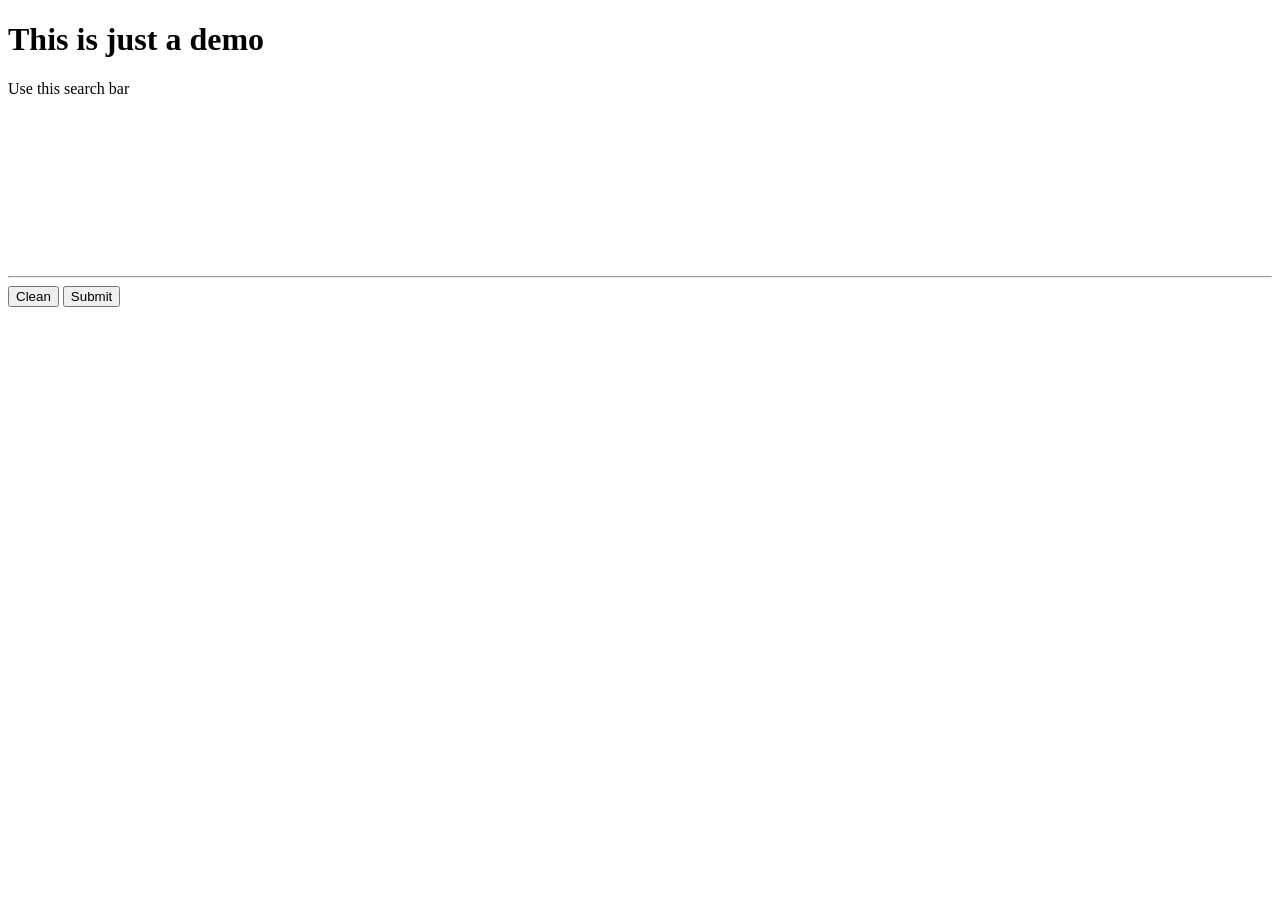
==== templates/index.html @ 0e626ed8 "Added some dummy files" ====
<!DOCTYPE html>
<html lang="en">
<head>
    <meta charset="UTF-8">
    <meta http-equiv="X-UA-Compatible" content="IE=edge">
    <meta name="viewport" content="width=device-width, initial-scale=1.0">
    <link rel="stylesheet" href="static/css/style.css">
    <title>Recommender System Webpage demo</title>
</head>
<body>
    <h1>This is just a demo</h1>
    <p>Use this search bar</p>
    <canvas id="canvas"></canvas>
    <hr>
    <button onclick="resize()">Clean</button>
    <button onclick="enviarApi()">Submit</button>
    <h3 id="respuesta" style="visibility: hidden;"></h3>
</body>
<script src="https://d3js.org/d3.v7.min.js"></script>
<script src="static/js/logic.js"></script>
</html>
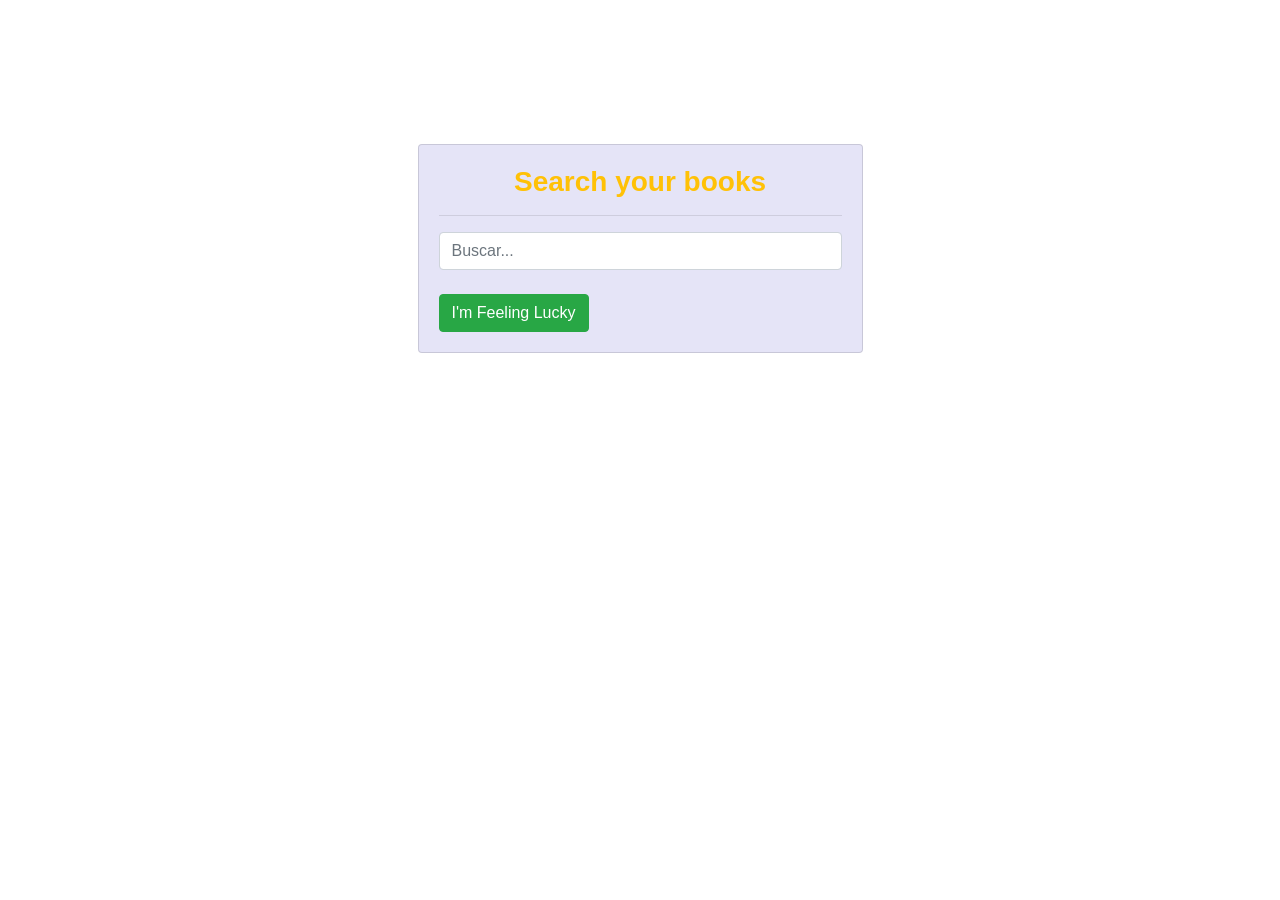
==== commit 6644802f: "Added background.mp4, changes index.html, style.css" ====
--- a/templates/index.html
+++ b/templates/index.html
@@ -1,21 +1,79 @@
 <!DOCTYPE html>
-<html lang="en">
-<head>
-    <meta charset="UTF-8">
-    <meta http-equiv="X-UA-Compatible" content="IE=edge">
-    <meta name="viewport" content="width=device-width, initial-scale=1.0">
-    <link rel="stylesheet" href="static/css/style.css">
-    <title>Recommender System Webpage demo</title>
-</head>
-<body>
-    <h1>This is just a demo</h1>
-    <p>Use this search bar</p>
-    <canvas id="canvas"></canvas>
-    <hr>
-    <button onclick="resize()">Clean</button>
-    <button onclick="enviarApi()">Submit</button>
-    <h3 id="respuesta" style="visibility: hidden;"></h3>
-</body>
-<script src="https://d3js.org/d3.v7.min.js"></script>
-<script src="static/js/logic.js"></script>
-</html>+<html lang="es">
+  <head>
+    <meta charset="UTF-8" />
+    <meta name="viewport" content="width=device-width, initial-scale=1.0" />
+
+    <!-- Font awesome -->
+    <link
+      rel="stylesheet"
+      href="https://use.fontawesome.com/releases/v5.11.2/css/all.css"
+    />
+
+    <!-- Bootstrap -->
+    <link
+      rel="stylesheet"
+      href="https://stackpath.bootstrapcdn.com/bootstrap/4.5.2/css/bootstrap.min.css"
+      integrity="sha384-JcKb8q3iqJ61gNV9KGb8thSsNjpSL0n8PARn9HuZOnIxN0hoP+VmmDGMN5t9UJ0Z"
+      crossorigin="anonymous"
+    />
+
+    <link rel="stylesheet" href="../static/css/style.css" />
+
+    <title>Browser</title>
+  </head>
+  <body>
+    <!-- Browser -->
+
+    <header>
+      <div class="view video-container">
+        <video src="../static/video/background.mp4" autoplay muted loop></video>
+
+        <div class="container">
+          <div class="row pt-5">
+            <div class="mx-auto col-xl-5 mb-4 mt-5 pt-5">
+              <div class="card">
+                <form>
+                  <div class="card-body">
+                    <div class="text-center">
+                      <h3 class="text-white">
+                        <strong class="text-warning">Search your books</strong>
+                      </h3>
+                      <hr/>
+                    </div>
+
+      <form class="d-flex">
+        <input class="form-control me-2" type="search" placeholder="Buscar..." aria-label="Search"><br>
+        <button class="btn btn-success center-text" type="submit">I'm Feeling Lucky</button>
+      </form>
+
+                    </div>
+                  </div>
+                </form>
+              </div>
+            </div>
+          </div>
+        </div>
+      </div>
+    </header>
+
+    <!-- Project Login Form-->
+
+    <!-- Script -->
+    <script
+      src="https://code.jquery.com/jquery-3.5.1.slim.min.js"
+      integrity="sha384-DfXdz2htPH0lsSSs5nCTpuj/zy4C+OGpamoFVy38MVBnE+IbbVYUew+OrCXaRkfj"
+      crossorigin="anonymous"
+    ></script>
+    <script
+      src="https://cdn.jsdelivr.net/npm/popper.js@1.16.1/dist/umd/popper.min.js"
+      integrity="sha384-9/reFTGAW83EW2RDu2S0VKaIzap3H66lZH81PoYlFhbGU+6BZp6G7niu735Sk7lN"
+      crossorigin="anonymous"
+    ></script>
+    <script
+      src="https://stackpath.bootstrapcdn.com/bootstrap/4.5.2/js/bootstrap.min.js"
+      integrity="sha384-B4gt1jrGC7Jh4AgTPSdUtOBvfO8shuf57BaghqFfPlYxofvL8/KUEfYiJOMMV+rV"
+      crossorigin="anonymous"
+    ></script>
+  </body>
+</html>
--- a/static/css/style.css
+++ b/static/css/style.css
@@ -0,0 +1,121 @@
+html,
+body,
+header,
+.view {
+  height: 100%;
+}
+
+.video-container {
+  position: absolute;
+  top: 0;
+  left: 0;
+  width: 100%;
+  height: 100%;
+  overflow: hidden;
+  background: no-repeat center center/cover;
+}
+
+.video-container video {
+  min-width: 100%;
+  min-height: 100%;
+  position: absolute;
+  top: 50%;
+  left: 50%;
+  transform: translate(-50%, -50%);
+  object-fit: cover;
+}
+
+.card {
+  background-color: rgba(126, 123, 215, 0.2);
+}
+
+#name {
+  background-color: rgba(0, 0, 0, 0);
+  color: white;
+  border: none;
+  outline: none;
+  height: 30px;
+  box-shadow: 0 1px 0 0 #fff;
+  transition: height 1s;
+  -webkit-transition: height 1s;
+}
+
+#name:focus {
+  height: 50px;
+  font-size: 16px;
+}
+
+#pass {
+  background-color: rgba(0, 0, 0, 0);
+  color: white;
+  border: none;
+  outline: none;
+  height: 30px;
+  box-shadow: 0 1px 0 0 #fff;
+  transition: height 1s;
+  -webkit-transition: height 1s;
+}
+
+#pass:focus {
+  height: 50px;
+  font-size: 16px;
+}
+
+#email {
+  background-color: rgba(0, 0, 0, 0);
+  color: white;
+  border: none;
+  outline: none;
+  height: 30px;
+  box-shadow: 0 1px 0 0 #fff;
+  transition: height 1s;
+  -webkit-transition: height 1s;
+}
+
+#email:focus {
+  height: 50px;
+  font-size: 16px;
+}
+
+#cpass {
+  background-color: rgba(0, 0, 0, 0);
+  color: white;
+  border: none;
+  outline: none;
+  height: 30px;
+  box-shadow: 0 1px 0 0 #fff;
+  transition: height 1s;
+  -webkit-transition: height 1s;
+}
+
+#cpass:focus {
+  height: 50px;
+  font-size: 16px;
+}
+
+.myButton {
+  box-shadow: inset 0px 1px 0px 0px #ffffff;
+  background: linear-gradient(to bottom, #f9f9f9 5%, #e9e9e9 100%);
+  background-color: #f9f9f9;
+  border-radius: 6px;
+  border: 1px solid #dcdcdc;
+  display: inline-block;
+  cursor: pointer;
+  color: #666666;
+  font-family: Arial;
+  font-size: 15px;
+  font-weight: bold;
+  padding: 6px 24px;
+  text-decoration: none;
+  text-shadow: 0px 1px 0px #ffffff;
+}
+
+.myButton:hover {
+  background: linear-gradient(to bottom, #e9e9e9 5%, #f9f9f9 100%);
+  background-color: #e9e9e9;
+}
+
+.myButton:active {
+  position: relative;
+  top: 1px;
+}
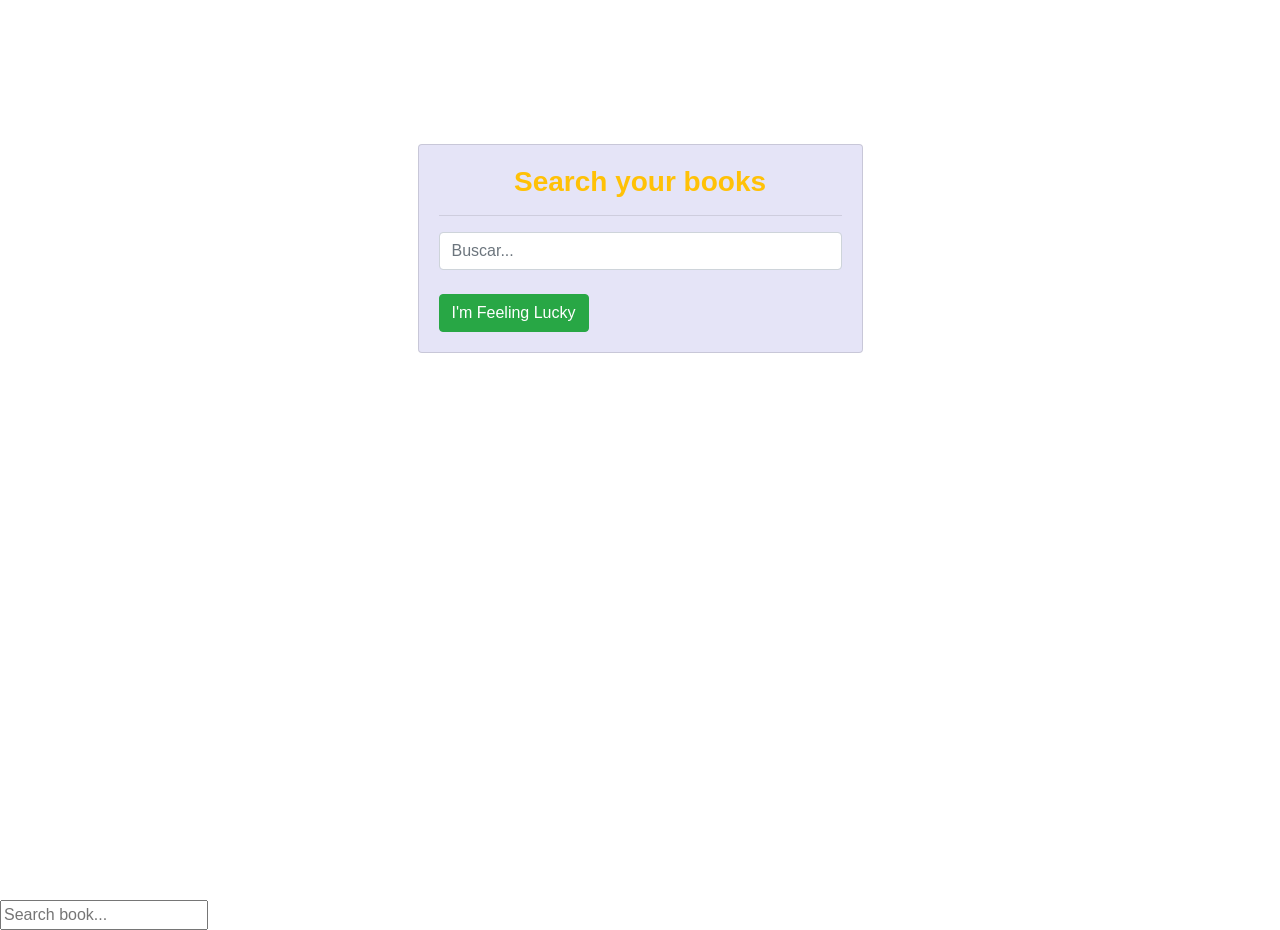
==== commit 9628da42: "Not working" ====
--- a/templates/index.html
+++ b/templates/index.html
@@ -48,7 +48,7 @@
       </form>
 
                     </div>
-                  </div>
+              </div>
                 </form>
               </div>
             </div>
@@ -60,6 +60,8 @@
     <!-- Project Login Form-->
 
     <!-- Script -->
+
+    <!-- No se si se ocupan
     <script
       src="https://code.jquery.com/jquery-3.5.1.slim.min.js"
       integrity="sha384-DfXdz2htPH0lsSSs5nCTpuj/zy4C+OGpamoFVy38MVBnE+IbbVYUew+OrCXaRkfj"
@@ -75,5 +77,36 @@
       integrity="sha384-B4gt1jrGC7Jh4AgTPSdUtOBvfO8shuf57BaghqFfPlYxofvL8/KUEfYiJOMMV+rV"
       crossorigin="anonymous"
     ></script>
+    -->
+
+     <script src="https://ajax.googleapis.com/ajax/libs/jquery/3.4.1/jquery.min.js"></script>
+<script>
+    $(document).ready(function(){
+        $("#livebox").on("input",function(e){
+            $("#datalist").empty();
+            $.ajax({
+                method:"post",
+                url:"/livesearch",
+                data:{text:$("#livebox").val()},
+                success:function(res){
+                    var data = "<div class='list-group'>";
+                    $.each(res,function(index,value){
+                        data += "<p class='list-group-item list-group-item-action'>"+value.country+"</p>";
+                    });
+                    data += "</div>";
+                    $("#datalist").html(data);
+                }
+            });
+        });
+    });
+</script>
+
+</head>
+<body>
+    <div class="search-box">
+        <input type="text" autocomplete="off" placeholder="Search book..." />
+        <div class="result"></div>
+    </div>
+</body>
   </body>
 </html>
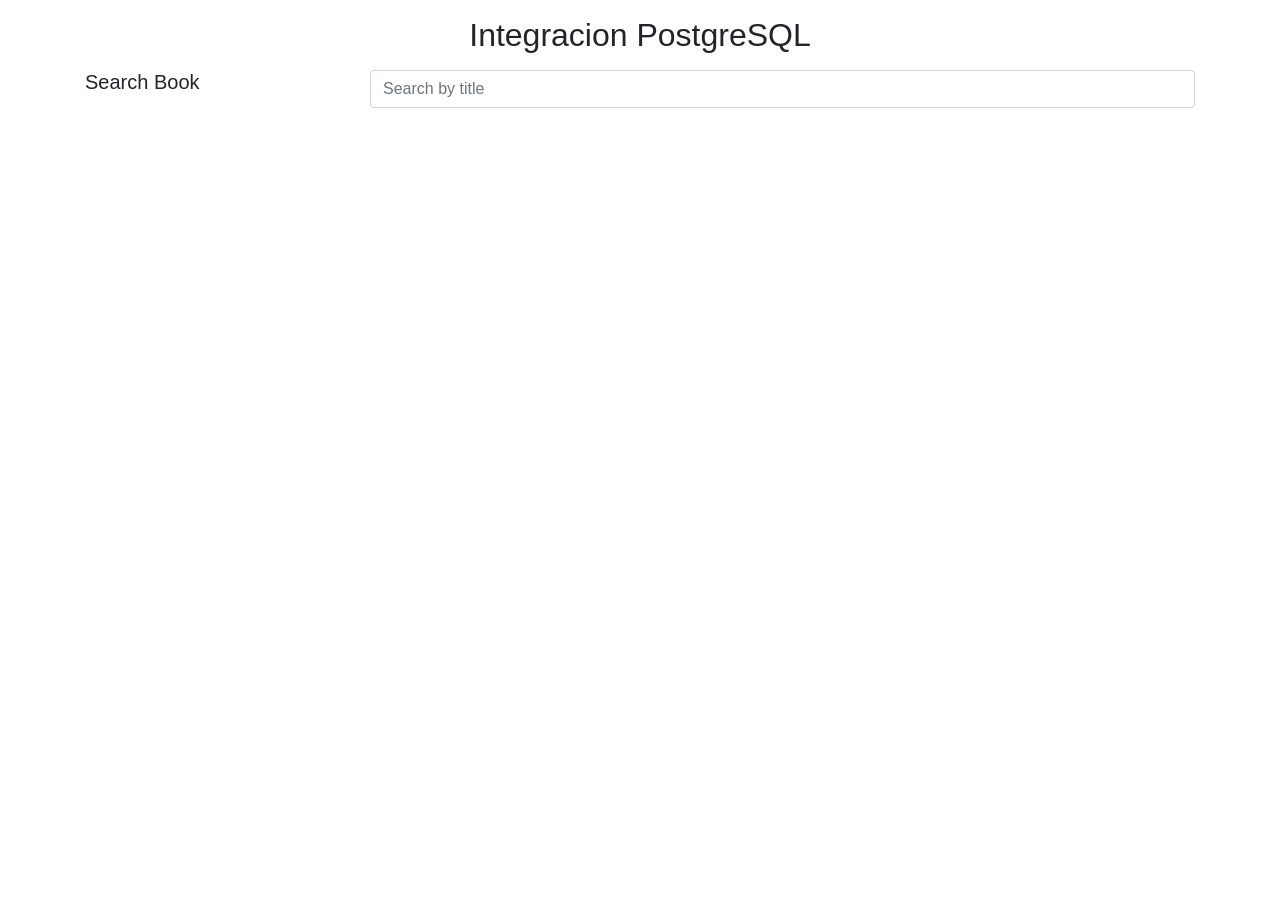
==== commit d69ae8a1: "Working search bar with PostgreSQL integration" ====
--- a/templates/index.html
+++ b/templates/index.html
@@ -24,7 +24,7 @@
   </head>
   <body>
     <!-- Browser -->
-
+    <!-- Browser
     <header>
       <div class="view video-container">
         <video src="../static/video/background.mp4" autoplay muted loop></video>
@@ -43,9 +43,25 @@
                     </div>
 
       <form class="d-flex">
-        <input class="form-control me-2" type="search" placeholder="Buscar..." aria-label="Search"><br>
+        <input class="live-search" type="search" placeholder="Buscar..." aria-label="Search"><br>
         <button class="btn btn-success center-text" type="submit">I'm Feeling Lucky</button>
-      </form>
+      </form>-->
+
+      <div class="container search-table">
+<p><h2 align="center">Integracion PostgreSQL </h2></p>
+            <div class="search-box">
+                <div class="row">
+                    <div class="col-md-3">
+                        <h5>Search Book</h5>
+                    </div>
+                    <div class="col-md-9">
+                        <input type="text" name="search_text" id="search_text" class="form-control" placeholder="Search by title">
+                    </div>
+                </div>
+            </div>
+   <div id="result"></div>
+      </div>
+
 
                     </div>
               </div>
@@ -80,33 +96,31 @@
     -->
 
      <script src="https://ajax.googleapis.com/ajax/libs/jquery/3.4.1/jquery.min.js"></script>
+
 <script>
-    $(document).ready(function(){
-        $("#livebox").on("input",function(e){
-            $("#datalist").empty();
-            $.ajax({
-                method:"post",
-                url:"/livesearch",
-                data:{text:$("#livebox").val()},
-                success:function(res){
-                    var data = "<div class='list-group'>";
-                    $.each(res,function(index,value){
-                        data += "<p class='list-group-item list-group-item-action'>"+value.country+"</p>";
-                    });
-                    data += "</div>";
-                    $("#datalist").html(data);
-                }
-            });
-        });
-    });
+$(document).ready(function(){
+  load_data();
+  function load_data(query)
+  {
+   $.ajax({
+    url:"/fetchrecords",
+    method:"POST",
+    data:{query:query},
+    success:function(data)
+    {
+      $('#result').html(data);
+      $("#result").append(data.htmlresponse);
+    }
+   });
+  }
+  $('#search_text').keyup(function(){
+    var search = $(this).val();
+    if(search != ''){
+    load_data(search);
+   }else{
+    load_data();
+   }
+  });
+});
 </script>
 
-</head>
-<body>
-    <div class="search-box">
-        <input type="text" autocomplete="off" placeholder="Search book..." />
-        <div class="result"></div>
-    </div>
-</body>
-  </body>
-</html>
